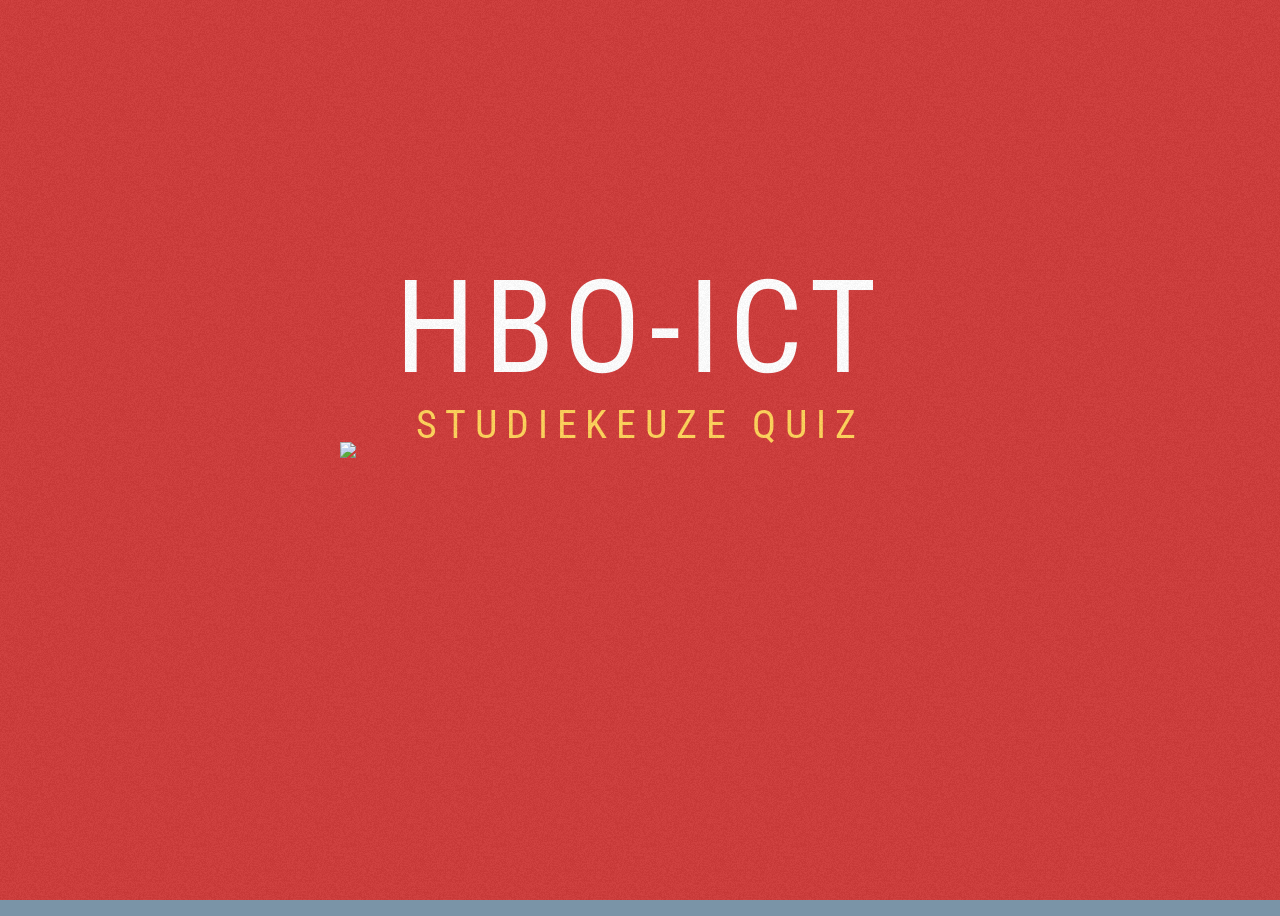
==== quiz/index.html @ 69ecf212 "quiz added to website" ====
<!DOCTYPE html>
<html lang="nl">
<head>
    <meta charset="UTF-8">
    <meta name="viewport" content="width=device-width, initial-scale=1.0">
    <title>HBO-ICT Studiekeuze Quiz</title>
    <link rel="stylesheet" href="style.css?v=20260330-1">
    <link rel="stylesheet" href="https://cdnjs.cloudflare.com/ajax/libs/font-awesome/4.7.0/css/font-awesome.min.css">
</head>
<body>

    <!-- SVG squiggles taken from https://codepen.io/lbebber/pen/KwGEQv -->
    <svg version="1.1" xmlns="http://www.w3.org/2000/svg">
        <defs>
            <filter id="squiggly-0">
                <feTurbulence id="turbulence" baseFrequency="0.06" numOctaves="3" result="noise" seed="0"></feTurbulence>
                <feDisplacementMap id="displacement" in="SourceGraphic" in2="noise" scale="6"></feDisplacementMap>
            </filter>
            <filter id="squiggly-1">
                <feTurbulence id="turbulence" baseFrequency="0.06" numOctaves="3" result="noise" seed="1"></feTurbulence>
                <feDisplacementMap in="SourceGraphic" in2="noise" scale="8"></feDisplacementMap>
            </filter>
            <filter id="squiggly-2">
                <feTurbulence id="turbulence" baseFrequency="0.06" numOctaves="3" result="noise" seed="2"></feTurbulence>
                <feDisplacementMap in="SourceGraphic" in2="noise" scale="6"></feDisplacementMap>
            </filter>
            <filter id="squiggly-3">
                <feTurbulence id="turbulence" baseFrequency="0.06" numOctaves="3" result="noise" seed="3"></feTurbulence>
                <feDisplacementMap in="SourceGraphic" in2="noise" scale="8"></feDisplacementMap>
            </filter>
            <filter id="squiggly-4">
                <feTurbulence id="turbulence" baseFrequency="0.06" numOctaves="3" result="noise" seed="4"></feTurbulence>
                <feDisplacementMap in="SourceGraphic" in2="noise" scale="6"></feDisplacementMap>
            </filter>
        </defs>
    </svg>

    <!-- Grain and vignette -->
    <div class="overlay"></div>

    <!-- Rapport page: hidden on screen, visible only when printing -->
    <div id="rapport-page"></div>

    <!-- Main markup -->

    <div class="options">
        <div class="options_sf">
            <img src="https://s3-us-west-2.amazonaws.com/s.cdpn.io/217233/sfIcon2.png">
        </div>
        <div class="options_bg">
            <img src="https://s3-us-west-2.amazonaws.com/s.cdpn.io/217233/bgIcon2.png">
        </div>
    </div>

    <div class="main">
        <div class="main_inner">
            <div class="main_inner__loading">
                <div class="bg">
                    <img src="https://s3-us-west-2.amazonaws.com/s.cdpn.io/217233/mars_sunburst.png">
                </div>
                <div class="loader">
                    <div class="text">
                        <div class="intro-line intro-line--main">HBO-ICT</div>
                        <div class="intro-line intro-line--sub">Studiekeuze Quiz</div>
                    </div>
                    <p>
                        <button>Klik om te beginnen</button>
                    </p>
                </div>
            </div>
            <div class="main_inner__modalOverlay"></div>
            <div class="main_inner__modal"></div>
            <div class="main_inner__modalContent">
                <!-- Filled dynamically by JS -->
            </div>

            <!-- Pass the pen logo -->
            <div class="main_inner__logo">
                <a href="">
                    <img src="https://s3-us-west-2.amazonaws.com/s.cdpn.io/217233/vgqlogo.svg">
                </a>
            </div>

            <!-- Question -->
            <div class="main_inner__title">
                <h1></h1>
                <p>Klik op een antwoord of gebruik de cijfertoetsen</p>
            </div>

            <!-- Scene circle backdrop -->
            <div class="main_inner__circle"></div>

            <!-- Scene right or wrong feedback -->
            <div class="main_inner__feedback"></div>

            <!-- Scene answers, generated through JS -->
            <div class="main_inner__answers"></div>

            <!-- Quiz progress element -->
            <div class="main_inner__breadcrumbs"></div>
        </div>
    </div>

    <canvas class="grain"></canvas>

    <style>
        /* ── Name modal ──────────────────────────────────────── */
        .name-modal-wrap {
            padding: 28px 28px 24px;
            font-family: 'Segoe UI', system-ui, -apple-system, sans-serif;
        }
        .name-modal-wrap h2 {
            font-size: 20px;
            font-weight: 700;
            color: #0a1a3b;
            margin-bottom: 8px;
        }
        .name-modal-wrap > p {
            font-size: 13px;
            color: #6b7a99;
            margin-bottom: 20px;
            line-height: 1.5;
        }
        .name-modal-row {
            display: grid;
            grid-template-columns: 1fr 1fr;
            gap: 12px;
            margin-bottom: 20px;
        }
        .name-modal-field {
            display: flex;
            flex-direction: column;
            gap: 6px;
        }
        .name-modal-field label {
            font-size: 11px;
            font-weight: 600;
            color: #6b7a99;
            text-transform: uppercase;
            letter-spacing: 0.05em;
        }
        .name-modal-field input {
            padding: 10px 14px;
            border: 1.5px solid #dce4f0;
            border-radius: 10px;
            font-size: 15px;
            color: #1a1a2e;
            outline: none;
            transition: border-color 0.15s;
            font-family: inherit;
        }
        .name-modal-field input:focus { border-color: #1a6dc5; }
        .name-modal-field input.input-error { border-color: #c0392b; }
        .name-modal-field input::placeholder { color: #b0bcd4; }
        .name-modal-error {
            font-size: 11px;
            color: #c0392b;
            min-height: 16px;
        }
        .name-modal-submit {
            display: block;
            width: 100%;
            padding: 13px 20px;
            background: #1a1a2e;
            color: #fff;
            border: none;
            font-size: 14px;
            font-weight: 600;
            border-radius: 10px;
            cursor: pointer;
            font-family: inherit;
            transition: background 0.15s;
        }
        .name-modal-submit:hover { background: #0a0a1a; }

        .name-modal-over-ons {
            display: block;
            text-align: center;
            margin-top: 12px;
            font-size: 13px;
            color: #6b7a99;
            text-decoration: none;
        }
        .name-modal-over-ons:hover { color: #1a6dc5; text-decoration: underline; }

        /* ── Download button in results ──────────────────────── */
        .res-download {
            display: block;
            width: 100%;
            padding: 13px 20px;
            background: #1a6dc5;
            color: #fff;
            border: none;
            font-size: 14px;
            font-weight: 600;
            border-radius: 10px;
            cursor: pointer;
            font-family: 'Segoe UI', system-ui, -apple-system, sans-serif;
            transition: background 0.15s;
        }
        .res-download:hover { background: #0a3d6b; }

        /* ── Print / PDF rapport ─────────────────────────────── */
        #rapport-page { display: none; }

        @media print {
            body { background: #fff !important; padding: 0 !important;
                   display: block !important; font-family: 'Segoe UI', system-ui, sans-serif;
                   color: #1a1a2e; }
            #rapport-page { display: block !important; }
            .overlay, .options, .main, canvas { display: none !important; }
            @page { size: A4; margin: 18mm 18mm; }
        }

        .rp-header {
            display: flex; align-items: flex-start; justify-content: space-between;
            border-bottom: 3px solid #0a3d6b; padding-bottom: 12px; margin-bottom: 20px;
        }
        .rp-header-left h1 { font-size: 22px; font-weight: 700; color: #0a3d6b; margin-bottom: 2px; }
        .rp-header-left p  { font-size: 11px; color: #6b7a99; letter-spacing: 0.06em; text-transform: uppercase; }
        .rp-header-right   { text-align: right; font-size: 11px; color: #6b7a99; line-height: 1.7; }
        .rp-student-box {
            background: #f4f6fa; border-radius: 10px; padding: 14px 18px; margin-bottom: 20px;
            display: grid; grid-template-columns: 1fr 1fr 1fr; gap: 12px;
        }
        .rp-field label { font-size: 10px; text-transform: uppercase; letter-spacing: 0.07em;
                          color: #6b7a99; font-weight: 600; display: block; margin-bottom: 3px; }
        .rp-field span  { font-size: 14px; font-weight: 600; color: #0a1a3b; }
        .rp-section-title {
            font-size: 12px; font-weight: 700; color: #0a3d6b; text-transform: uppercase;
            letter-spacing: 0.08em; margin-bottom: 10px; padding-bottom: 5px;
            border-bottom: 1.5px solid #dce4f0;
        }
        .rp-best-box    { border-radius: 12px; padding: 16px 20px; margin-bottom: 18px; color: #fff; }
        .rp-best-eyebrow{ font-size: 10px; font-weight: 700; text-transform: uppercase;
                          letter-spacing: 0.1em; opacity: 0.85; margin-bottom: 4px; }
        .rp-best-title  { font-size: 20px; font-weight: 700; margin-bottom: 6px; }
        .rp-best-desc   { font-size: 12px; opacity: 0.9; line-height: 1.6; margin-bottom: 10px; }
        .rp-best-meta   { font-size: 11px; opacity: 0.8; }
        .rp-skills-row  { display: flex; flex-wrap: wrap; gap: 6px; margin-top: 8px; }
        .rp-skill-badge { font-size: 10px; font-weight: 600; padding: 3px 10px; border-radius: 20px;
                          background: rgba(255,255,255,0.22); color: #fff; }
        .rp-scores-table{ width: 100%; border-collapse: collapse; margin-bottom: 20px; font-size: 13px; }
        .rp-scores-table th { background: #0a3d6b; color: #fff; padding: 8px 12px; text-align: left;
                              font-size: 11px; font-weight: 600; text-transform: uppercase; letter-spacing: 0.06em; }
        .rp-scores-table td { padding: 9px 12px; border-bottom: 1px solid #eef1f8; vertical-align: middle; }
        .rp-scores-table tr:last-child td { border-bottom: none; }
        .rp-scores-table tr:nth-child(even) td { background: #f8fafd; }
        .rp-code-badge  { display: inline-block; font-size: 10px; font-weight: 700;
                          padding: 2px 8px; border-radius: 20px; margin-right: 6px; }
        .rp-bar-bg      { height: 8px; background: #e8ecf4; border-radius: 4px; overflow: hidden; width: 150px; }
        .rp-bar-fill    { height: 8px; border-radius: 4px; }
        .rp-answers-section { page-break-before: always; }
        .rp-answers-table { width: 100%; border-collapse: collapse; font-size: 11px; }
        .rp-answers-table th { background: #0a3d6b; color: #fff; padding: 7px 10px; text-align: left;
                               font-weight: 600; text-transform: uppercase; letter-spacing: 0.05em; font-size: 10px; }
        .rp-answers-table td { padding: 8px 10px; border-bottom: 1px solid #eef1f8;
                               vertical-align: top; line-height: 1.5; }
        .rp-answers-table tr:nth-child(even) td { background: #f8fafd; }
        .rp-footer { margin-top: 24px; padding-top: 10px; border-top: 1px solid #dce4f0;
                     display: flex; justify-content: space-between; font-size: 10px; color: #9ba8c4; }

        /* Staggered slide-in transitions for answer options 4 and 5 */
        body .main_inner__answers .answer:nth-of-type(4) {
            transition: text-indent 0.12s, left 0.2s 0.2857142857s, opacity 0.2s 0.2857142857s;
        }
        body .main_inner__answers .answer:nth-of-type(5) {
            transition: text-indent 0.12s, left 0.2s 0.3571428571s, opacity 0.2s 0.3571428571s;
        }
    </style>

    <script src="https://code.jquery.com/jquery-3.6.0.min.js"></script>
    <script src="script.js?v=20260330-1"></script>
</body>
</html>
---- quiz/style.css ----
@import url("https://fonts.googleapis.com/css?family=Roboto+Condensed");
@font-face {
  font-family: 'Retrocycles';
  src: url("https://s3-us-west-2.amazonaws.com/s.cdpn.io/217233/RetrocyclesRegular.woff2") format("woff2"), url("https://s3-us-west-2.amazonaws.com/s.cdpn.io/217233/RetrocyclesRegular.woff") format("woff");
  font-weight: normal;
  font-style: normal; }
@font-face {
  font-family: 'Pasta';
  src: url("https://s3-us-west-2.amazonaws.com/s.cdpn.io/217233/PastaPalazzo.woff2") format("woff2"), url("https://s3-us-west-2.amazonaws.com/s.cdpn.io/217233/PastaPalazzo.woff") format("woff");
  font-weight: normal;
  font-style: normal; }
* {
  box-sizing: border-box; }

body .overlay, body .main_inner__loading .loader, body .main_inner__title, body .main_inner__circle, body .main_inner__circle .circle, body .main_inner__circle .circles, body .main_inner__scenes, body .main_inner__scenes .scene, body .main_inner__info, body .main_inner__feedback, body .main_inner__answers, body .main_inner__breadcrumbs {
  position: absolute;
  left: 0;
  right: 0;
  margin: auto;
  top: 50%;
  transform: translateY(-50%); }

body .main_inner__breadcrumbs .breadcrumb.correct:before, body .main_inner__breadcrumbs .breadcrumb.wrong:before {
  display: block;
  position: absolute;
  font-family: 'fontawesome';
  font-size: 18px; }

body .main_inner__circle {
  background: #68859b;
  width: 300px;
  height: 300px;
  border-radius: 150px;
  transition: all 500ms;
  transition-timing-function: cubic-bezier(1, 0, 0.2, 0.99);
  z-index: -1;
  animation: squiggly-anim 0.3s linear infinite; }

body {
  background: #7a94a7;
  overflow: hidden;
  font-family: 'Roboto Condensed', sans-serif;
  padding: 40px;
  height: 100vh; }
  @media only screen and (max-width: 1000px) {
    body {
      padding: 34px;
      height: 400px; } }
  body svg {
    position: absolute; }
  body .options {
    position: absolute;
    right: 34px;
    top: 40px;
    z-index: 2; }
    body .options_bg img {
      width: 21px;
      image-rendering: pixelated; }
    body .options_sf img {
      width: 18px;
      margin-right: 10px;
      image-rendering: pixelated; }
    body .options div {
      float: left;
      transition: all 1s;
      cursor: pointer; }
  body .overlay {
    width: 100%;
    height: 100vh;
    pointer-events: none;
    background-image: url("https://s3-us-west-2.amazonaws.com/s.cdpn.io/217233/ptp_grain.png"), -webkit-radial-gradient(center, ellipse cover, rgba(0, 0, 0, 0) 0%, rgba(0, 0, 0, 0.25) 100%); }
    @media only screen and (max-width: 1000px) {
      body .overlay {
        height: 100vh; } }
  @media only screen and (max-width: 1000px) {
    body .main {
      height: 600px; } }
  @media only screen and (max-width: 1000px) {
    body .main_inner {
      height: 600px; } }
  body .main_inner__loading {
    position: fixed;
    height: 100%;
    width: 100%;
    background: #CF3A39;
    left: 0;
    top: 0;
    z-index: 4; }
    body .main_inner__loading .joy {
      transform: scale(0);
      width: 200px;
      animation: scale_bounce_expo 1s 0s forwards;
      position: absolute;
      left: 0;
      right: 0;
      margin: auto;
      opacity: 0.2;
      top: 50%;
      transform: translateY(-50%); }
      body .main_inner__loading .joy img {
        width: 100%; }
    body .main_inner__loading .text {
      position: absolute;
      text-align: center;
      left: 0;
      right: 0;
      margin: auto;
      top: -90px;
      width: min(90vw, 560px); }
      body .main_inner__loading .text .intro-line {
        animation: scale_bounce_expo 0.9s forwards;
        transform: scale(0);
        text-transform: uppercase;
        line-height: 0.95; }
      body .main_inner__loading .text .intro-line--main {
        font-family: 'Pasta', 'Roboto Condensed', sans-serif;
        font-size: clamp(72px, 12vw, 130px);
        color: white;
        letter-spacing: 0.06em; }
      body .main_inner__loading .text .intro-line--sub {
        font-family: 'Roboto Condensed', sans-serif;
        font-size: clamp(24px, 3.6vw, 40px);
        color: #ffd35a;
        letter-spacing: 0.22em;
        margin-top: 16px;
        animation-delay: 0.18s; }
    body .main_inner__loading .bg {
      height: 100vh;
      width: 600px;
      position: absolute;
      left: 0;
      right: 0;
      margin: auto;
      animation: spin 10s linear infinite; }
      @media only screen and (max-width: 650px) {
        body .main_inner__loading .bg {
          width: 100%; } }
      body .main_inner__loading .bg img {
        width: 600px;
        position: absolute;
        left: 0;
        right: 0;
        margin: auto;
        top: 50%;
        transform: translateY(-50%) rotate(0deg); }
        @media only screen and (max-width: 650px) {
          body .main_inner__loading .bg img {
            width: 100%; } }
    body .main_inner__loading.loaded {
      animation: loadOut 1s 0s forwards;
      pointer-events: none; }
    body .main_inner__loading button {
      opacity: 0;
      font-family: 'Roboto Condensed', sans-serif;
      cursor: pointer;
      outline: none;
      animation: pulse 1s 2s infinite; }
    body .main_inner__loading .loader {
      cursor: pointer;
      z-index: 5;
      color: white;
      text-align: center; }
      body .main_inner__loading .loader img {
        width: 200px;
        pointer-events: none;
        transform: scale(0);
        animation: scale_bounce_expo 1s .7s forwards; }
      body .main_inner__loading .loader button {
        clear: both;
        outline: none;
        width: 240px;
        padding: 12px;
        background: transparent;
        margin-top: 30px;
        color: #ffcc00;
        border: 0;
        font-size: 44px;
        top: 50px;
        position: relative;
        left: -5px;
        display: inline-block;
        font-family: 'pasta'; }
  body .main_inner__modal, body .main_inner__modalContent {
    display: none;
    position: fixed;
    width: 560px;
    background: #ffffff;
    padding: 0;
    border-radius: 20px;
    left: 0;
    right: 0;
    margin: auto;
    z-index: 3;
    height: auto;
    top: 50%;
    -webkit-transform: translateY(-50%);
    transform: translateY(-50%);
    box-shadow: 0 24px 64px rgba(0,0,0,0.28);
    overflow: hidden; }
    @media only screen and (max-width: 650px) {
      body .main_inner__modal, body .main_inner__modalContent {
        width: calc(100% - 32px); } }
  body .main_inner__modalContent {
    animation: none;
    background: transparent !important;
    font-family: 'Segoe UI', system-ui, -apple-system, sans-serif; }

  /* ── Result hero ─────────────────────────────────────────── */
  .res-hero {
    padding: 28px 28px 24px;
    color: #fff; }
  .res-hero-top {
    display: flex;
    align-items: center;
    justify-content: space-between;
    margin-bottom: 14px; }
  .res-hero-eyebrow {
    font-size: 12px;
    font-weight: 600;
    letter-spacing: 0.08em;
    text-transform: uppercase;
    background: rgba(255,255,255,0.22);
    padding: 4px 12px;
    border-radius: 20px; }
  .res-hero-code {
    font-size: 12px;
    font-weight: 700;
    letter-spacing: 0.06em;
    background: rgba(255,255,255,0.25);
    padding: 4px 12px;
    border-radius: 20px; }
  .res-hero-title {
    font-size: 26px;
    font-weight: 800;
    margin: 0 0 10px;
    line-height: 1.2; }
  .res-hero-desc {
    font-size: 14px;
    line-height: 1.65;
    opacity: 0.92;
    margin-bottom: 16px; }
  .res-hero-location {
    font-size: 12px;
    opacity: 0.78; }

  /* ── Result profile bars ─────────────────────────────────── */
  .res-profile {
    padding: 20px 24px 4px;
    background: #fff; }
  .res-profile-heading {
    font-size: 11px;
    font-weight: 700;
    letter-spacing: 0.1em;
    text-transform: uppercase;
    color: #9ba3b8;
    margin-bottom: 14px; }
  .res-item {
    margin-bottom: 12px; }
  .res-item--top .res-item-label {
    font-weight: 700; }
  .res-item-meta {
    display: flex;
    align-items: center;
    justify-content: space-between;
    margin-bottom: 6px; }
  .res-item-left {
    display: flex;
    align-items: center;
    gap: 8px; }
  .res-item-code {
    font-size: 10px;
    font-weight: 700;
    color: #fff;
    padding: 2px 8px;
    border-radius: 20px;
    letter-spacing: 0.04em; }
  .res-item-label {
    font-size: 13px;
    color: #1a1a2e; }
  .res-item-pct {
    font-size: 13px;
    font-weight: 700; }
  .res-bar-bg {
    height: 7px;
    background: #eef1f8;
    border-radius: 4px;
    overflow: hidden; }
  .res-bar {
    height: 7px;
    border-radius: 4px;
    width: 0;
    transition: width 0.9s cubic-bezier(0.22,1,0.36,1); }

  /* ── Result actions ──────────────────────────────────────── */
  .res-actions {
    padding: 16px 24px 24px;
    background: #fff;
    display: flex;
    flex-direction: column;
    gap: 10px; }
  .res-cta {
    display: block;
    text-align: center;
    padding: 13px 20px;
    background: #1a1a2e;
    color: #fff !important;
    text-decoration: none !important;
    font-size: 14px;
    font-weight: 600;
    border-radius: 10px;
    transition: background 0.15s; }
  .res-cta:hover {
    background: #0a0a1a; }
  .res-restart {
    display: block;
    width: 100%;
    padding: 11px 20px;
    background: #fff;
    color: #6b7a99;
    border: 1.5px solid #dce4f0;
    font-size: 13px;
    font-family: 'Segoe UI', system-ui, -apple-system, sans-serif;
    font-weight: 500;
    border-radius: 10px;
    cursor: pointer;
    transition: background 0.15s, color 0.15s; }
  .res-restart:hover {
    background: #f4f6fa;
    color: #1a1a2e; }

  body .main_inner__modalOverlay {
    position: fixed;
    height: 100%;
    width: 100%;
    background: rgba(39, 33, 86, 0.768627451);
    left: 0;
    top: 0;
    display: none;
    z-index: 2; }
  body .main_inner__logo {
    position: relative;
    z-index: 1; }
    @media only screen and (max-width: 1000px) {
      body .main_inner__logo {
        text-align: center; } }
    @media only screen and (max-width: 600px) {
      body .main_inner__logo img {
        width: 60px !important; } }
    body .main_inner__logo img {
      width: 100px; }
  body .main_inner__title {
    width: 33.33%;
    right: auto;
    left: 40px;
    padding-right: 80px; }
    @media only screen and (max-width: 1000px) {
      body .main_inner__title {
        width: 100%;
        text-align: center;
        padding: 0;
        left: 0;
        top: 150px; }
        body .main_inner__title p {
          margin-top: 6px !important; } }
    @media only screen and (max-width: 1000px) {
      body .main_inner__title p,
      body .main_inner__title h1,
      body .main_inner__title a,
      body .main_inner__title div {
        float: none !important;
        border: 0 !important;
        width: 80% !important;
        margin: 0 auto !important;
        text-align: center !important;
        margin-top: 6px !important; } }
    body .main_inner__title h1 {
      border-top: 2px solid white;
      width: 240px;
      float: right;
      font-weight: normal;
      color: white;
      font-size: 24px;
      line-height: 1.35;
      text-align: left;
      padding-top: 10px; }
      @media only screen and (max-width: 1000px) {
        body .main_inner__title h1 {
          font-size: 18px; } }
    body .main_inner__title p {
      color: white;
      margin: 0;
      font-size: 14px;
      line-height: 1.45;
      margin-top: 4px;
      width: 240px;
      float: right;
      clear: both;
      opacity: 0.55; }
    body .main_inner__title a {
      color: #ff8874;
      margin: 0;
      font-size: 12px;
      transition: all 0.2s;
      margin-top: 12px;
      text-decoration: underline;
      width: 240px;
      float: right;
      clear: both;
      cursor: pointer; }
    body .main_inner__title .hint {
      color: white;
      width: 240px;
      display: none;
      float: right;
      clear: both;
      margin-top: 14px;
      font-size: 14px; }
  @media only screen and (max-width: 1000px) {
    body .main_inner__circle {
      transform: translateY(calc(-50% - 110px)) scale(0.6);
      position: relative;
      top: 360px; } }
  body .main_inner__circle .circle:nth-of-type(1) {
    transform: rotate(36deg); }
  body .main_inner__circle .circle:nth-of-type(2) {
    transform: rotate(72deg); }
  body .main_inner__circle .circle:nth-of-type(3) {
    transform: rotate(108deg); }
  body .main_inner__circle .circle:nth-of-type(4) {
    transform: rotate(144deg); }
  body .main_inner__circle .circle:nth-of-type(5) {
    transform: rotate(180deg); }
  body .main_inner__circle .circle:nth-of-type(6) {
    transform: rotate(216deg); }
  body .main_inner__circle .circle:nth-of-type(7) {
    transform: rotate(252deg); }
  body .main_inner__circle .circle:nth-of-type(8) {
    transform: rotate(288deg); }
  body .main_inner__circle .circle:nth-of-type(9) {
    transform: rotate(324deg); }
  body .main_inner__circle .circle:nth-of-type(10) {
    transform: rotate(360deg); }
  body .main_inner__circle .circles {
    width: 30px;
    height: 30px;
    border-radius: 20px;
    background: white;
    animation: circle 3s infinite linear; }
    body .main_inner__circle .circles:nth-of-type(1) {
      transform-origin: 0px 2px; }
    body .main_inner__circle .circles:nth-of-type(2) {
      transform-origin: 0px 4px; }
    body .main_inner__circle .circles:nth-of-type(3) {
      transform-origin: 0px 6px; }
    body .main_inner__circle .circles:nth-of-type(4) {
      transform-origin: 0px 8px; }
    body .main_inner__circle .circles:nth-of-type(5) {
      transform-origin: 0px 10px; }
    body .main_inner__circle .circles:nth-of-type(6) {
      transform-origin: 0px 12px; }
    body .main_inner__circle .circles:nth-of-type(7) {
      transform-origin: 0px 14px; }
    body .main_inner__circle .circles:nth-of-type(8) {
      transform-origin: 0px 16px; }
    body .main_inner__circle .circles:nth-of-type(9) {
      transform-origin: 0px 18px; }
    body .main_inner__circle .circles:nth-of-type(10) {
      transform-origin: 0px 20px; }
  body .main_inner__scenes {
                /* =====================================================================

                Individual scene markup.
                Paste your SCSS in here, again us http://css2sass.herokuapp.com/ if 
                you are writing in plain CSS.
                Make sure the class matches the class in the HAML.

                ======================================================================== */
    /* ==============================================================================
    ================================================================================= */
    /* ==============================================================================
    ================================================================================= */
    /* ==============================================================================
    ================================================================================= */
                /* =====================================================================

                End of scenes markup

                ======================================================================== */ }
    @media only screen and (max-width: 1000px) {
      body .main_inner__scenes {
        transform: translateY(calc(-50% - 120px)) scale(0.6);
        position: relative;
        top: 60px; } }
    body .main_inner__scenes .scene {
      text-align: center;
      animation: float 2s 0.4s infinite;
      bottom: -500px;
      width: 200px;
      height: 275px;
      display: none;
      transition: all 0.3s; }
      body .main_inner__scenes .scene img {
        max-height: 275px;
        max-width: 200px; }
    body .main_inner__scenes .mario {
      --main-black: #271c1c;
      --main-grey: transparent;
      --main-red: #fc5946;
      --main-hair: #4e342e;
      --main-skin: #edbeb6; }
      body .main_inner__scenes .mario .container {
        position: relative;
        justify-items: center;
        display: grid;
        justify-content: center;
        align-content: center; }
      body .main_inner__scenes .mario .hat {
        position: relative;
        display: grid;
        justify-items: center;
        z-index: -1;
        opacity: 1; }
        body .main_inner__scenes .mario .hat .main {
          width: 166px;
          height: 166px;
          background: var(--main-red);
          border-radius: 50% 45% 60%;
          transform: rotateZ(45deg);
          border: 4px solid var(--main-black);
          box-sizing: border-box; }
        body .main_inner__scenes .mario .hat .label {
          position: absolute;
          background: #fff;
          width: 55px;
          height: 55px;
          border-radius: 50%;
          border: 4px solid var(--main-black);
          box-sizing: border-box;
          top: 6%;
          display: grid;
          justify-content: center; }
          body .main_inner__scenes .mario .hat .label p {
            color: var(--main-red);
            font-family: "Nunito", sans-serif;
            font-size: 30px;
            font-weight: 900;
            margin: 0; }
        body .main_inner__scenes .mario .hat .screen {
          width: 130px;
          height: 60px;
          background: var(--main-red);
          position: absolute;
          top: 30%;
          border-radius: 50%;
          border: 4px solid var(--main-black); }
        body .main_inner__scenes .mario .hat::before {
          content: "";
          display: block;
          width: 180px;
          height: 100px;
          background: var(--main-grey);
          position: absolute;
          bottom: 0;
          border-radius: 50%;
          border-top: 5px solid var(--main-black);
          box-sizing: border-box;
          z-index: 1; }
        body .main_inner__scenes .mario .hat::after {
          content: "";
          width: 200px;
          height: 20px;
          background: var(--main-grey);
          z-index: 1;
          position: absolute;
          top: 61%; }
      body .main_inner__scenes .mario .ears {
        width: 190px;
        height: 50px;
        position: absolute;
        top: 53%; }
        body .main_inner__scenes .mario .ears .ear {
          position: absolute;
          width: 25px;
          height: 48px;
          border-radius: 35px 45px 15px;
          background: var(--main-skin);
          box-sizing: border-box;
          border: 4px solid var(--main-black); }
          body .main_inner__scenes .mario .ears .ear.left {
            left: 10px;
            transform: rotate(-10deg); }
          body .main_inner__scenes .mario .ears .ear.right {
            transform: scaleX(-1) rotate(-10deg);
            right: 10px; }
      body .main_inner__scenes .mario .head {
        width: 210px;
        height: 220px;
        position: absolute;
        clip-path: ellipse(120px 95px at center 74.5%);
        z-index: 2;
        display: grid;
        justify-items: center;
        overflow: hidden; }
        body .main_inner__scenes .mario .head .face {
          width: 120px;
          height: 85px;
          position: absolute;
          background: var(--main-skin);
          border-radius: 50%;
          border: 4px solid var(--main-black);
          top: 38%;
          display: grid;
          justify-items: center; }
          body .main_inner__scenes .mario .head .face::after {
            content: "";
            display: block;
            width: 104px;
            height: 110px;
            background: var(--main-skin);
            position: absolute;
            bottom: 67%;
            border-color: var(--main-black);
            border-style: solid;
            border-width: 0px 5px;
            border-bottom: 5px solid transparent; }
        body .main_inner__scenes .mario .head .eyes {
          width: 70px;
          height: 40px;
          position: absolute;
          bottom: 41%; }
          body .main_inner__scenes .mario .head .eyes .eye {
            z-index: 20;
            position: absolute;
            width: 20px;
            height: 30px;
            background: white;
            border: 3px solid var(--main-black);
            border-radius: 30px;
            display: grid;
            justify-items: end;
            align-items: center; }
            body .main_inner__scenes .mario .head .eyes .eye::before {
              content: "";
              display: block;
              position: absolute;
              width: 18px;
              height: 25px;
              right: -3px;
              background: skyblue;
              box-sizing: border-box;
              border: 3px solid var(--main-black);
              border-radius: 25px; }
            body .main_inner__scenes .mario .head .eyes .eye::after {
              content: "";
              display: block;
              position: absolute;
              width: 12px;
              height: 15px;
              right: -3px;
              background: var(--main-black);
              box-sizing: border-box;
              border: 3px solid var(--main-black);
              border-radius: 25px; }
            body .main_inner__scenes .mario .head .eyes .eye.left {
              left: 0%; }
            body .main_inner__scenes .mario .head .eyes .eye.right {
              right: 0%;
              transform: scaleX(-1); }
        body .main_inner__scenes .mario .head .mustache {
          position: absolute;
          display: grid;
          justify-items: center;
          bottom: 43%; }
          body .main_inner__scenes .mario .head .mustache .main {
            width: 82.5px;
            height: 30px;
            position: absolute;
            background: var(--main-hair);
            display: grid;
            border-radius: 0 0 270px 270px;
            border: 3px solid var(--main-black);
            border-top: 0px; }
            body .main_inner__scenes .mario .head .mustache .main::before {
              content: "";
              display: block;
              width: 90px;
              height: 22px;
              position: absolute;
              background: var(--main-skin);
              top: -50%;
              left: 50%;
              transform: translateX(-50%);
              border-radius: 50%;
              border: 2px solid transparent;
              border-bottom: 5px solid var(--main-black); }
          body .main_inner__scenes .mario .head .mustache .detail {
            background: linear-gradient(rgba(255, 0, 255, 0), var(--main-hair), var(--main-hair));
            background-clip: padding-box;
            position: absolute;
            border-radius: 50%;
            border: 1px solid transparent;
            border-bottom: 4px solid var(--main-black);
            z-index: 3; }
            body .main_inner__scenes .mario .head .mustache .detail.farleft {
              width: 20px;
              height: 17px;
              top: 10px;
              transform: translateX(-120%) rotate(40deg); }
            body .main_inner__scenes .mario .head .mustache .detail.left {
              width: 20px;
              height: 12px;
              top: 20px;
              transform: translateX(-49%) rotate(5deg); }
            body .main_inner__scenes .mario .head .mustache .detail.right {
              width: 20px;
              height: 12px;
              top: 20px;
              transform: translateX(49%) rotate(-5deg); }
            body .main_inner__scenes .mario .head .mustache .detail.farright {
              width: 20px;
              height: 17px;
              top: 9px;
              transform: translateX(120%) rotate(-40deg); }
        body .main_inner__scenes .mario .head .nose {
          width: 45px;
          height: 40px;
          background: var(--main-skin);
          position: absolute;
          bottom: 31%;
          border-radius: 48% 48% 50% 50%;
          border: 4px solid var(--main-black);
          box-sizing: border-box;
          z-index: 30; }
      body .main_inner__scenes .mario .hair {
        width: 144px;
        height: 60px;
        position: absolute;
        top: 32%; }
        body .main_inner__scenes .mario .hair .hair-back {
          width: 18px;
          height: 60px;
          position: absolute;
          box-sizing: border-box;
          border: 4px solid var(--main-black);
          border-radius: 10px;
          background: var(--main-hair); }
          body .main_inner__scenes .mario .hair .hair-back::after {
            content: "";
            display: block;
            position: absolute;
            width: 15px;
            height: 90%;
            box-sizing: border-box;
            border: 4px solid var(--main-black);
            border-left: 0px;
            border-radius: 10px;
            background: var(--main-hair);
            z-index: 20;
            top: -9%; }
          body .main_inner__scenes .mario .hair .hair-back.left {
            left: 0; }
            body .main_inner__scenes .mario .hair .hair-back.left::after {
              left: 3.75px; }
          body .main_inner__scenes .mario .hair .hair-back.right {
            right: 0; }
            body .main_inner__scenes .mario .hair .hair-back.right::after {
              right: 3.75px;
              transform: scale(-1); }
      body .main_inner__scenes .mario .brows {
        width: 86px;
        height: 22px;
        position: absolute;
        z-index: 40;
        top: 40%;
        padding-top: 2px;
        overflow: hidden; }
        body .main_inner__scenes .mario .brows .brow {
          width: 30px;
          height: 15px;
          background: var(--main-hair);
          position: absolute;
          border: 4px solid var(--main-black);
          border-radius: 45px 60px 0% 0%;
          transform: rotate(5deg); }
          body .main_inner__scenes .mario .brows .brow::after {
            content: "";
            display: block;
            position: absolute;
            width: 38px;
            height: 10px;
            top: 50%;
            left: -15%;
            background: var(--main-skin);
            border-radius: 40% 60% 0 0;
            border-width: 3px solid transparent;
            border-top: 3px solid var(--main-black); }
          body .main_inner__scenes .mario .brows .brow.right {
            transform: scaleX(-1) rotate(5deg);
            right: 0; }
    body .main_inner__scenes .moogle html {
      height: 100%; }
    body .main_inner__scenes .moogle body {
      background-color: #d8d8d8; }
    body .main_inner__scenes .moogle .container {
      transform: scale(0.7);
      margin: auto;
      right: 0;
      left: 0;
      top: 0;
      bottom: 0;
      display: flex;
      justify-content: center;
      align-items: center;
      width: 110px;
      height: 330px; }
    body .main_inner__scenes .moogle .container, body .main_inner__scenes .moogle .head, body .main_inner__scenes .moogle .nose, body .main_inner__scenes .moogle .cheeks, body .main_inner__scenes .moogle .eyes, body .main_inner__scenes .moogle .body, body .main_inner__scenes .moogle .ball, body .main_inner__scenes .moogle .feet, body .main_inner__scenes .moogle .ears, body .main_inner__scenes .moogle .inside, body .main_inner__scenes .moogle .wings, body .main_inner__scenes .moogle .wings2 {
      position: absolute; }
    body .main_inner__scenes .moogle .head {
      background: #FFECCE;
      width: 100px;
      height: 100px;
      border-radius: 100%;
      top: 115px;
      left: 0px;
      z-index: -2; }
      body .main_inner__scenes .moogle .head:before {
        content: '';
        position: absolute;
        width: 110px;
        height: 50px;
        border-radius: 100%;
        background: #FFECCE;
        top: 60px;
        left: -5px;
        overflow: hidden;
        z-index: -2; }
    body .main_inner__scenes .moogle .nose {
      width: 40px;
      height: 40px;
      background: #FF735A;
      border-radius: 100%;
      top: 50px;
      left: 30px; }
    body .main_inner__scenes .moogle .cheeks {
      background: #FFCEAE;
      height: 32px;
      width: 30px;
      border-radius: 100%;
      top: 70px;
      left: -5px; }
      body .main_inner__scenes .moogle .cheeks:after {
        content: '';
        left: 80px;
        background: #FFCEAE;
        width: 30px;
        height: 32px;
        position: absolute;
        border-radius: 100%; }
    body .main_inner__scenes .moogle .eyes {
      width: 20px;
      height: 10px;
      border: 2px solid #000;
      border-top-right-radius: 30px;
      border-top-left-radius: 30px;
      border-bottom: none;
      top: 58px;
      left: 15px;
      z-index: -1;
      transform: rotate(20deg); }
      body .main_inner__scenes .moogle .eyes:after {
        content: '';
        position: absolute;
        width: 20px;
        height: 10px;
        border: 2px solid #000;
        border-top-right-radius: 30px;
        border-top-left-radius: 30px;
        border-bottom: none;
        left: 40px;
        top: -17px;
        transform: rotate(-40deg); }
    body .main_inner__scenes .moogle .ball {
      background: #F00144;
      width: 80px;
      height: 80px;
      border-radius: 100%;
      top: 0px; }
      body .main_inner__scenes .moogle .ball:after {
        content: '';
        background: #000;
        width: 5px;
        height: 35px;
        position: absolute;
        top: 80px;
        left: 35px;
        z-index: -3; }
    body .main_inner__scenes .moogle .body {
      width: 90px;
      background: #FFECCE;
      height: 100px;
      top: 210px;
      border-radius: 50% / 60% 60% 40% 40%;
      left: 5px;
      z-index: 1; }
      body .main_inner__scenes .moogle .body:before {
        content: '';
        position: absolute;
        background: #FFECCE;
        width: 10px;
        height: 20px;
        border: 2px solid #FFCEAE;
        border-radius: 40%;
        border-top: none;
        left: 20px;
        top: 45px;
        transform: rotate(-20deg); }
      body .main_inner__scenes .moogle .body:after {
        content: '';
        position: absolute;
        background: #FFECCE;
        width: 10px;
        height: 20px;
        border: 2px solid #FFCEAE;
        border-radius: 40%;
        border-top: none;
        left: 55px;
        top: 45px;
        transform: rotate(20deg); }
    body .main_inner__scenes .moogle .feet {
      background: #FFECCE;
      width: 15px;
      height: 30px;
      border-radius: 40%;
      top: 300px;
      left: 25px; }
      body .main_inner__scenes .moogle .feet:before {
        content: '';
        position: absolute;
        background: #FFECCE;
        width: 15px;
        height: 30px;
        border-radius: 40%;
        left: 35px; }
    body .main_inner__scenes .moogle .ears {
      width: 0;
      height: 0;
      border-style: solid;
      border-width: 0 25px 25px 25px;
      border-color: transparent transparent #FFECCE transparent;
      left: -13px;
      top: 118px;
      transform: rotate(-40deg); }
      body .main_inner__scenes .moogle .ears:before {
        content: '';
        position: absolute;
        width: 0;
        height: 0;
        border-style: solid;
        border-width: 0 25px 25px 25px;
        border-color: transparent transparent #FFECCE transparent;
        left: 33px;
        transform: rotate(80deg);
        top: 50px; }
    body .main_inner__scenes .moogle .inside {
      width: 0;
      height: 0;
      border-style: solid;
      border-width: 0 10px 10px 10px;
      border-color: transparent transparent #FFCEAE transparent;
      left: 0px;
      top: 125px;
      transform: rotate(-40deg); }
      body .main_inner__scenes .moogle .inside:before {
        content: '';
        position: absolute;
        width: 0;
        height: 0;
        border-style: solid;
        border-width: 0 10px 10px 10px;
        border-color: transparent transparent #FFCEAE transparent;
        left: 52px;
        transform: rotate(80deg);
        top: 51px; }
    body .main_inner__scenes .moogle .wings {
      background: purple;
      width: 60px;
      top: 230px;
      height: 40px;
      z-index: 0;
      left: -40px;
      -webkit-clip-path: polygon(1% 98%, 24% 0%, 51% 56%, 70% 15%, 86% 46%, 100% 23%, 88% 87%, 60% 70%, 32% 100%, 22% 83%);
      clip-path: polygon(1% 98%, 24% 0%, 51% 56%, 70% 15%, 86% 46%, 100% 23%, 88% 87%, 60% 70%, 32% 100%, 22% 83%); }
    body .main_inner__scenes .moogle .wings2 {
      background: purple;
      width: 60px;
      height: 40px;
      z-index: 0;
      left: 80px;
      top: 230px;
      transform: scale(-1, 1);
      -webkit-clip-path: polygon(1% 98%, 24% 0%, 51% 56%, 70% 15%, 86% 46%, 100% 23%, 88% 87%, 60% 70%, 32% 100%, 22% 83%);
      clip-path: polygon(1% 98%, 24% 0%, 51% 56%, 70% 15%, 86% 46%, 100% 23%, 88% 87%, 60% 70%, 32% 100%, 22% 83%); }
    body .main_inner__scenes .kirby * {
      box-sizing: border-box; }
      body .main_inner__scenes .kirby *::before, body .main_inner__scenes .kirby *::after {
        box-sizing: border-box; }
    body .main_inner__scenes .kirby body {
      min-height: 100vh;
      background: #fff;
      margin: 0;
      display: flex;
      align-items: center;
      justify-content: center;
      display: grid;
      grid-template-columns: repeat(4, 1fr);
      grid-gap: 0.625rem;
      grid-template-areas: ". main main ." ". main main ."; }
    body .main_inner__scenes .kirby #container {
      width: 190px;
      height: 216px;
      margin: 0;
      grid-area: main;
      align-self: center;
      justify-self: center; }
    body .main_inner__scenes .kirby .kirby, body .main_inner__scenes .kirby .kirby *, body .main_inner__scenes .kirby .kirby *::before, body .main_inner__scenes .kirby .kirby *::after {
      position: absolute; }
    body .main_inner__scenes .kirby .face {
      top: 1.75rem;
      left: -0.25rem;
      transform: rotate(-10deg); }
    body .main_inner__scenes .kirby .eye {
      z-index: 1;
      top: 1.25rem;
      width: 1.125rem;
      height: 2.25rem;
      background: #782838;
      border-radius: 50%; }
      body .main_inner__scenes .kirby .eye:nth-child(1) {
        left: 2.75rem; }
        body .main_inner__scenes .kirby .eye:nth-child(1)::before {
          content: "";
          top: 0.25rem;
          left: 0.35rem;
          width: 0.475rem;
          height: 0.75rem;
          background: #fff;
          border-radius: 50%; }
        body .main_inner__scenes .kirby .eye:nth-child(1)::after {
          content: "";
          top: 1rem;
          left: 0.25rem;
          width: 0.625rem;
          height: 0.75rem;
          border-radius: 50%;
          box-shadow: 0 5px 0 0 #6e9dea; }
      body .main_inner__scenes .kirby .eye:nth-child(2) {
        left: 5rem; }
        body .main_inner__scenes .kirby .eye:nth-child(2)::before {
          content: "";
          top: 0.25rem;
          left: 0.35rem;
          width: 0.475rem;
          height: 0.75rem;
          background: #fff;
          border-radius: 50%; }
        body .main_inner__scenes .kirby .eye:nth-child(2)::after {
          content: "";
          top: 1rem;
          left: 0.25rem;
          width: 0.625rem;
          height: 0.75rem;
          border-radius: 50%;
          box-shadow: 0 5px 0 0 #6e9dea; }
    body .main_inner__scenes .kirby .cheek {
      top: 3.25rem;
      width: 1.25rem;
      height: 0.75rem;
      background: #ea6e7e;
      border-radius: 50%; }
      body .main_inner__scenes .kirby .cheek:nth-child(1) {
        left: 1.5rem; }
      body .main_inner__scenes .kirby .cheek:nth-child(2) {
        left: 6rem; }
    body .main_inner__scenes .kirby .mouth {
      top: 4rem;
      left: 3.85rem;
      height: 1rem;
      width: 1.25rem;
      border-radius: 50% / 30% 30% 70% 70%;
      background: #782838; }
      body .main_inner__scenes .kirby .mouth::before {
        content: "";
        top: 0.4rem;
        left: 0.25rem;
        width: 0.75rem;
        height: 0.45rem;
        border-radius: 50%;
        background: #dd4545; }
    body .main_inner__scenes .kirby .arm {
      border: 0.1875rem solid #782838;
      z-index: -1;
      background: #eda8b6;
      border-radius: 50%;
      overflow: hidden; }
      body .main_inner__scenes .kirby .arm:nth-child(1) {
        top: 4rem;
        left: -2rem;
        width: 5rem;
        height: 4rem; }
      body .main_inner__scenes .kirby .arm:nth-child(2) {
        top: -2rem;
        left: 5.5rem;
        width: 4rem;
        height: 5rem; }
    body .main_inner__scenes .kirby .body {
      border: 0.1875rem solid #782838;
      top: 1.75rem;
      left: 1.75rem;
      width: 10rem;
      height: 10rem;
      background: #eda8b6;
      border-radius: 50%; }
      body .main_inner__scenes .kirby .body::before {
        content: "";
        z-index: 1;
        top: 4.75rem;
        left: -0.4rem;
        width: 0.75rem;
        height: 3rem;
        background: inherit;
        border-radius: 1rem; }
      body .main_inner__scenes .kirby .body::after {
        content: "";
        z-index: 1;
        left: 5.5rem;
        width: 3.25rem;
        height: 1.5rem;
        background: inherit;
        border-radius: 0 1rem;
        transform: rotate(25deg); }
    body .main_inner__scenes .kirby .foot {
      border: 0.1875rem solid #782838;
      z-index: 2;
      top: 5.5rem;
      width: 4rem;
      height: 5.5rem;
      background: #dd4545;
      border-radius: 50%; }
      body .main_inner__scenes .kirby .foot:nth-child(1) {
        transform: rotate(-45deg); }
      body .main_inner__scenes .kirby .foot:nth-child(2) {
        z-index: -1;
        top: 6.125rem;
        left: 5.25rem;
        transform: rotate(-25deg); }
    body .main_inner__scenes .akuaku .container {
      position: absolute;
      left: 0;
      top: 40%;
      right: 0;
      margin: auto;
      width: 35px; }
    body .main_inner__scenes .akuaku .feather {
      position: absolute; }
    body .main_inner__scenes .akuaku .feather {
      opacity: 0; }
      body .main_inner__scenes .akuaku .feather:nth-child(1) {
        transform: translateX(-6em) translateY(-6em) rotate(-20deg);
        left: -3em;
        top: -4em;
        width: 3em;
        height: 4em;
        background: #008DBB;
        clip-path: polygon(100% 40%, 0 0, 100% 100%); }
      body .main_inner__scenes .akuaku .feather:nth-child(2) {
        transform: translateX(-3em) translateY(-6em) rotate(-10deg);
        left: 0;
        top: -6em;
        width: 2em;
        height: 6em;
        background: #FFBE58;
        clip-path: polygon(50% 100%, 80% 0, 0 40%); }
      body .main_inner__scenes .akuaku .feather:nth-child(3) {
        transform: translateX(2em) translateY(-3em) rotate(20deg);
        left: 1.5em;
        top: -5em;
        width: 1.5em;
        height: 5em;
        background: #FE8101;
        clip-path: polygon(30% 100%, 100% 0, 0 40%); }
      body .main_inner__scenes .akuaku .feather:nth-child(4) {
        transform: translateX(6em) translateY(-6em) rotate(20deg);
        left: 2.5em;
        top: -3em;
        width: 1em;
        height: 3em;
        background: #FF5D7A;
        clip-path: polygon(10% 44%, 100% 0, 60% 70%, 0 100%); }
    body .main_inner__scenes .akuaku .body {
      opacity: 0;
      transform: translateY(1em);
      position: relative;
      left: -1em;
      margin-top: -.5em;
      top: .8em;
      width: 4em;
      height: 7em;
      background: #422202;
      clip-path: polygon(0 0, 100% 0, 80% 100%, 20% 100%); }
    body .main_inner__scenes .akuaku .eyebrows {
      opacity: 0;
      transform: scale(1.2);
      position: absolute;
      top: 50%;
      left: -1em;
      width: 2em;
      height: 1em;
      background: #FE5F4C;
      z-index: 1; }
      body .main_inner__scenes .akuaku .eyebrows + .eyebrows {
        top: 40%;
        left: 1em;
        width: 2.25em; }
    body .main_inner__scenes .akuaku .eye {
      opacity: 0;
      transform: scale(1.2);
      box-sizing: border-box;
      position: absolute;
      top: 50%;
      left: -.9em;
      width: 1.8em;
      height: 1.6em;
      background: #FDBE57;
      border-radius: 50%;
      border: 0.2em solid #67A858; }
      body .main_inner__scenes .akuaku .eye + .eye {
        top: 40%;
        left: 1em;
        width: 2.2em;
        height: 2.2em;
        border: 0.4em solid #67A858; }
    body .main_inner__scenes .akuaku .nose {
      opacity: 0;
      position: absolute;
      bottom: .8em;
      left: .5em;
      width: 1em;
      height: 1.5em;
      background: #FDBE57;
      clip-path: polygon(60% 0, 0 75%, 50% 100%); }
    body .main_inner__scenes .akuaku .lip {
      opacity: 0;
      position: absolute;
      bottom: -.5em;
      left: -1em;
      width: 4em;
      height: 2.5em;
      background: #FE5F4C;
      clip-path: polygon(49% 58%, 100% 41%, 89% 100%, 50% 97%, 10% 100%, 0 40%); }
      body .main_inner__scenes .akuaku .lip + .lip {
        background: #fff;
        width: 3em;
        height: 1em;
        left: -.5em;
        bottom: -.15em; }
    body .main_inner__scenes .akuaku .beard {
      position: absolute;
      bottom: -2.2em;
      left: -.2em;
      width: 1.2em;
      height: 1.8em;
      background: #67A858;
      clip-path: polygon(72% 0, 100% 33%, 70% 100%, 50% 63%, 8% 86%, 26% 21%);
      opacity: 0;
      transform: translateX(-2em) translateY(3em) rotate(20deg); }
      body .main_inner__scenes .akuaku .beard + .beard {
        left: .8em;
        transform: translateX(2em) translateY(3em) rotate(-20deg);
        clip-path: polygon(47% 0, 85% 27%, 62% 73%, 50% 100%, 34% 73%, 13% 30%); }
    body .main_inner__scenes .akuaku .feather {
      animation: feather .25s ease-in-out forwards; }
      body .main_inner__scenes .akuaku .feather:nth-child(1) {
        animation-delay: .5s; }
      body .main_inner__scenes .akuaku .feather:nth-child(2) {
        animation-delay: .75s; }
      body .main_inner__scenes .akuaku .feather:nth-child(3) {
        animation-delay: .85s; }
      body .main_inner__scenes .akuaku .feather:nth-child(4) {
        animation-delay: 1s; }
    body .main_inner__scenes .akuaku .body {
      animation: feather .25s ease-in-out forwards;
      animation-delay: 1.15s; }
    body .main_inner__scenes .akuaku .eyebrows {
      animation: eyes .25s ease-in-out forwards, eyebrow1 10s ease-in-out infinite;
      animation-delay: 1.25s, 3s; }
      body .main_inner__scenes .akuaku .eyebrows + .eyebrows {
        animation: eyes .25s ease-in-out forwards, eyebrow2 10s ease-in-out infinite;
        animation-delay: 1.25s, 3s; }
    body .main_inner__scenes .akuaku .eye {
      animation: eyes .25s ease-in-out forwards, eye1 10s ease-in-out infinite;
      animation-delay: 1.25s, 3s; }
      body .main_inner__scenes .akuaku .eye + .eye {
        animation: eyes .25s ease-in-out forwards, eye2 10s ease-in-out infinite;
        animation-delay: 1.25s, 3s; }
    body .main_inner__scenes .akuaku .nose {
      animation: nose1 .25s ease-in-out forwards, nose 10s ease-in-out infinite;
      animation-delay: 1.35s, 3s; }
    body .main_inner__scenes .akuaku .lip {
      animation: lip .25s ease-in-out forwards, lip1 10s ease-in-out infinite;
      animation-delay: 1.45s, 3s; }
      body .main_inner__scenes .akuaku .lip + .lip {
        animation: lip .25s ease-in-out forwards, lip2 10s ease-in-out infinite;
        animation-delay: 1.45s, 3s; }
    body .main_inner__scenes .akuaku .beard {
      animation: beard1 .25s ease-in-out forwards;
      animation-delay: 1.55s; }
      body .main_inner__scenes .akuaku .beard + .beard {
        animation: beard2 .25s ease-in-out forwards;
        animation-delay: 1.65s; }
@keyframes feather {
  to {
    opacity: 1;
    transform: translateX(0) translateY(0) rotate(0); } }
@keyframes body {
  to {
    opacity: 1;
    transform: translateY(0); } }
@keyframes eyes {
  to {
    opacity: 1;
    transform: scale(1); } }
@keyframes nose1 {
  from {
    opacity: 0;
    transform: translateY(0.5em); }
  to {
    opacity: 1;
    transform: translateY(0); } }
@keyframes lip {
  from {
    opacity: 0;
    transform: scale(1.1); }
  to {
    opacity: 1;
    transform: scale(1); } }
@keyframes beard1 {
  to {
    opacity: 1;
    transform: translateX(0) translateY(0) rotate(10deg); } }
@keyframes beard2 {
  to {
    opacity: 1;
    transform: translateX(0) translateY(0) rotate(-15deg); } }
@keyframes eyebrow1 {
  5%, 40% {
    top: 44%; }
  42%, 80% {
    top: 50%; } }
@keyframes eyebrow2 {
  5%, 40% {
    top: 48%; }
  42%, 65% {
    top: 40%; } }
@keyframes eye1 {
  5%, 40% {
    top: 48%; }
  42%, 80% {
    top: 50%; } }
@keyframes eye2 {
  5%, 40% {
    top: 48%;
    height: 2em; }
  42%, 80% {
    top: 40%;
    height: 2.2em; } }
@keyframes nose {
  5%, 40% {
    transform: rotate(-13deg); }
  42%, 80% {
    transform: rotate(0); } }
@keyframes lip1 {
  5%, 25% {
    transform: rotate(-5deg); }
  30%, 75% {
    transform: rotate(5deg); }
  77% {
    transform: rotate(0); } }
@keyframes lip2 {
  2%, 5% {
    width: 3.3em;
    height: 1.3em;
    left: -.65em;
    bottom: -.2em; }
  5%, 25% {
    width: 3.3em;
    height: 1.3em;
    left: -.65em;
    bottom: -.2em;
    transform: rotate(-5deg); }
  30%, 75% {
    width: 3.3em;
    height: 1.3em;
    left: -.65em;
    bottom: -.2em;
    transform: rotate(5deg); }
  77% {
    width: 3em;
    height: 1em;
    left: -.5em;
    bottom: -.15em;
    transform: rotate(0); } }
    body .main_inner__scenes .hexipal {
      /* Hexagon 1  */
      /* Hexagon 2 */
      /* Hexagon 3 */
      /* Hexagon 4 */
      /* Face */
      /* Arms and Legs  */ }
      body .main_inner__scenes .hexipal #hexipal {
        display: flex;
        align-content: center;
        transform: scale(0.95);
        justify-content: center;
        height: 275px;
        width: 200px;
        font-family: "Comic Sans MS", sans-serif; }
      body .main_inner__scenes .hexipal .hexagon1 {
        position: relative;
        width: 125px;
        height: 72.17px;
        background-color: #573718;
        margin: 66.08px 0; }
        body .main_inner__scenes .hexipal .hexagon1:before, body .main_inner__scenes .hexipal .hexagon1:after {
          content: "";
          position: absolute;
          width: 0;
          border-left: 62.5px solid transparent;
          border-right: 62.5px solid transparent;
          left: 0; }
        body .main_inner__scenes .hexipal .hexagon1:before {
          bottom: 100%;
          border-bottom: 36.08px solid #573718; }
        body .main_inner__scenes .hexipal .hexagon1:after {
          top: 100%;
          width: 0;
          border-top: 36.08px solid #573718; }
      body .main_inner__scenes .hexipal .hexagon2 {
        position: absolute;
        width: 115px;
        height: 66.4px;
        background-color: #feeccf;
        margin: 33.2px 0;
        margin-top: 69px; }
        body .main_inner__scenes .hexipal .hexagon2:before, body .main_inner__scenes .hexipal .hexagon2:after {
          content: "";
          position: absolute;
          width: 0;
          border-left: 57.5px solid transparent;
          border-right: 57.5px solid transparent;
          left: 0; }
        body .main_inner__scenes .hexipal .hexagon2:before {
          bottom: 100%;
          border-bottom: 33.2px solid #feeccf; }
        body .main_inner__scenes .hexipal .hexagon2:after {
          top: 100%;
          width: 0;
          border-top: 33.2px solid #feeccf; }
      body .main_inner__scenes .hexipal .hexagon3 {
        position: absolute;
        width: 90px;
        height: 51.96px;
        background-color: #fc852e;
        margin: 25.98px 0;
        margin-top: 76px; }
        body .main_inner__scenes .hexipal .hexagon3:before, body .main_inner__scenes .hexipal .hexagon3:after {
          content: "";
          position: absolute;
          width: 0;
          border-left: 45px solid transparent;
          border-right: 45px solid transparent;
          left: 0; }
        body .main_inner__scenes .hexipal .hexagon3:before {
          bottom: 100%;
          border-bottom: 25.98px solid #fc852e; }
        body .main_inner__scenes .hexipal .hexagon3:after {
          top: 100%;
          width: 0;
          border-top: 25.98px solid #fc852e; }
      body .main_inner__scenes .hexipal .hexagon4 {
        position: absolute;
        width: 70px;
        height: 40.41px;
        background-color: #ffb141;
        margin: 20.21px 0;
        margin-top: 82px; }
        body .main_inner__scenes .hexipal .hexagon4:before, body .main_inner__scenes .hexipal .hexagon4:after {
          content: "";
          position: absolute;
          width: 0;
          border-left: 35px solid transparent;
          border-right: 35px solid transparent;
          left: 0; }
        body .main_inner__scenes .hexipal .hexagon4:before {
          bottom: 100%;
          border-bottom: 20.21px solid #ffb141; }
        body .main_inner__scenes .hexipal .hexagon4:after {
          top: 100%;
          width: 0;
          border-top: 20.21px solid #ffb141; }
      body .main_inner__scenes .hexipal .eyes {
        position: absolute;
        display: flex;
        margin-top: 80px; }
      body .main_inner__scenes .hexipal .eye {
        height: 15px;
        width: 15px;
        border-radius: 50%;
        background-color: black;
        margin: 0 17px; }
      body .main_inner__scenes .hexipal .smile {
        position: absolute;
        margin-top: 102px;
        font-size: 21px;
        -webkit-font-stretch: expanded; }
      body .main_inner__scenes .hexipal .left-arm {
        position: absolute;
        z-index: -1;
        margin-top: 115px;
        margin-left: -70px;
        border-left: 4px solid black;
        height: 30px;
        transform: rotate(40deg); }
        body .main_inner__scenes .hexipal .left-arm:before {
          content: "";
          position: absolute;
          border-left: 4px solid black;
          height: 30px;
          transform: rotate(97deg);
          margin-left: 10px;
          margin-top: 15px; }
      body .main_inner__scenes .hexipal .left-hands {
        position: absolute;
        font-weight: bold;
        font-size: 1.2em;
        margin-top: 150px;
        margin-left: -54px;
        transform: rotate(48deg); }
      body .main_inner__scenes .hexipal .right-arm {
        position: absolute;
        z-index: -1;
        margin-top: 117px;
        margin-left: 70px;
        border-left: 4px solid black;
        height: 30px;
        transform: rotate(-40deg); }
        body .main_inner__scenes .hexipal .right-arm:before {
          content: "";
          position: absolute;
          border-left: 4px solid black;
          height: 30px;
          transform: rotate(80deg);
          margin-left: -17px;
          margin-top: 17px; }
      body .main_inner__scenes .hexipal .right-hands {
        position: absolute;
        margin-top: 154px;
        margin-left: 61px;
        transform: rotate(130deg);
        font-weight: bold;
        font-size: 1.2em; }
      body .main_inner__scenes .hexipal .left-leg {
        position: absolute;
        z-index: -1;
        border-left: 4px solid black;
        height: 70px;
        margin-top: 147px;
        margin-left: -30px; }
        body .main_inner__scenes .hexipal .left-leg:before {
          content: "";
          position: absolute;
          margin-top: 60px;
          margin-left: -15px;
          width: 0;
          height: 0;
          border-style: solid;
          border-width: 0 0 10px 15px;
          border-color: transparent transparent black transparent; }
      body .main_inner__scenes .hexipal .right-leg {
        position: absolute;
        z-index: -1;
        border-left: 4px solid black;
        height: 70px;
        margin-top: 147px;
        margin-left: 30px; }
        body .main_inner__scenes .hexipal .right-leg:before {
          content: "";
          position: absolute;
          margin-top: 60px;
          margin-left: -4px;
          width: 0;
          height: 0;
          border-style: solid;
          border-width: 10px 0 0 15px;
          border-color: transparent transparent transparent black; }
  body .main_inner__info {
    background: white;
    width: 150px;
    height: 150px;
    border-radius: 140px;
    text-align: center;
    left: 300px;
    transition: all 0.3s;
    bottom: 40px;
    box-shadow: 0 -6px 0 #d0dfec inset; }
    @media only screen and (max-width: 1000px) {
      body .main_inner__info {
        bottom: 80px;
        opacity: 0;
        position: relative;
        left: 100px;
        transform: translateY(-420px) scale(0.7); } }
    body .main_inner__info p {
      font-size: 12px;
      color: #7b2010;
      opacity: 0.5;
      margin: 60px 0 6px;
      font-weight: 800;
      transition: all 0.2s; }
      @media only screen and (max-width: 1000px) {
        body .main_inner__info p {
          position: relative;
          top: 60px; } }
    body .main_inner__info span {
      color: #7b2010;
      font-weight: bold;
      transition: all 0.2s; }
      @media only screen and (max-width: 1000px) {
        body .main_inner__info span {
          position: relative;
          top: 60px; } }
    body .main_inner__info a {
      display: block;
      color: white;
      text-decoration: none;
      position: absolute; }
    body .main_inner__info a.twitter {
      height: 30px;
      width: 30px;
      background: #0aaef2;
      border-radius: 100px;
      line-height: 32px;
      left: 118px;
      font-size: 13px;
      box-shadow: 0 -3px 0 #1587b7 inset;
      top: 105px; }
    body .main_inner__info a.codepen {
      height: 40px;
      width: 40px;
      background: #1d1a1a;
      border-radius: 100px;
      box-shadow: 0 -6px 0 #101010 inset;
      line-height: 40px;
      left: 80px;
      top: 125px; }
  body .main_inner__feedback {
    animation: squiggly-anim 0.3s linear infinite;
    pointer-events: none;
    font-size: 80px;
    z-index: 22;
    transform: translateY(-50%) scale(0) rotate(20deg);
    transition: all 0.2s;
    font-weight: bold;
    text-transform: uppercase;
    text-align: center;
    letter-spacing: -5px; }
    @media only screen and (max-width: 1000px) {
      body .main_inner__feedback {
        position: fixed; } }
    body .main_inner__feedback.correct {
      color: #87cc37;
      text-shadow: 0px 5px 0px #54841d; }
    body .main_inner__feedback.wrong {
      color: #ec3d20;
      text-shadow: 0px 5px 0px #bb321d; }
  body .main_inner__answers {
    left: auto;
    width: 33.33%;
    padding-left: 70px;
    counter-reset: count; }
    @media only screen and (max-width: 1000px) {
      body .main_inner__answers {
        width: 100%;
        padding: 0px;
        transform: translateY(calc(-50% + -187px)) scale(0.8);
        position: relative;
        top: 120px; } }
    body .main_inner__answers .answer {
      float: left;
      clear: both;
      position: relative;
      cursor: pointer;
      padding: 12px 30px;
      border: 2px solid white;
      left: 0;
      margin-top: 24px;
      color: white;
      transition: all 0.3s;
      font-size: 16px;
      transform: skew(-8deg); }
      body .main_inner__answers .answer:nth-of-type(1) {
        transition: text-indent 0.12s, left 0.2s 0.0714285714s, opacity 0.2s 0.0714285714s; }
      body .main_inner__answers .answer:nth-of-type(2) {
        transition: text-indent 0.12s, left 0.2s 0.1428571429s, opacity 0.2s 0.1428571429s; }
      body .main_inner__answers .answer:nth-of-type(3) {
        transition: text-indent 0.12s, left 0.2s 0.2142857143s, opacity 0.2s 0.2142857143s; }
      @media only screen and (max-width: 1000px) {
        body .main_inner__answers .answer {
          width: 100%;
          margin: 24px auto;
          float: none;
          text-align: center; } }
      body .main_inner__answers .answer:hover {
        text-indent: 14px; }
        body .main_inner__answers .answer:hover:before {
          top: -24px; }
      body .main_inner__answers .answer.answer--disabled {
        cursor: default;
        opacity: 0.85; }
      body .main_inner__answers .answer.answer--disabled:hover {
        text-indent: 0; }
      body .main_inner__answers .answer.correct {
        background: #41c042; }
      body .main_inner__answers .answer.wrong {
        background: #D6302F; }
      body .main_inner__answers .answer:before {
        display: block;
        box-shadow: 0 -6px 0 #d0dfec inset;
        position: absolute;
        content: counter(count);
        counter-increment: count;
        background: white;
        color: rgba(0, 0, 0, 0.5);
        width: 40px;
        line-height: 41px;
        transition: all 0.2s;
        text-align: center;
        height: 40px;
        border-radius: 100px;
        font-weight: bold;
        top: -21px;
        left: -20px; }
  body .main_inner__breadcrumbs {
    z-index: 1;
    text-align: center;
    bottom: 40px;
    top: auto; }
    @media only screen and (max-width: 1000px) {
      body .main_inner__breadcrumbs {
        bottom: auto;
        position: fixed;
        right: auto;
        top: 50%;
        width: 20px !important;
        left: 20px; } }
    body .main_inner__breadcrumbs .breadcrumb {
      width: 6px;
      height: 6px;
      background: black;
      border-radius: 10px;
      float: left;
      transition: all 0.3s;
      opacity: 0.2;
      position: relative;
      margin: 0 14px; }
      body .main_inner__breadcrumbs .breadcrumb:last-child {
        display: none; }
      @media only screen and (max-width: 1000px) {
        body .main_inner__breadcrumbs .breadcrumb {
          float: none;
          margin: 14px 0; } }
      body .main_inner__breadcrumbs .breadcrumb.active {
        background: white;
        opacity: 1;
        box-shadow: 0 0 0 5px rgba(0, 0, 0, 0.3); }
      body .main_inner__breadcrumbs .breadcrumb.correct {
        opacity: 1;
        background: rgba(0, 0, 0, 0);
        color: #42bf42; }
        body .main_inner__breadcrumbs .breadcrumb.correct:before {
          content: '\f00c';
          top: -7px;
          left: -5px; }
      body .main_inner__breadcrumbs .breadcrumb.wrong {
        background: rgba(0, 0, 0, 0);
        opacity: 1;
        color: #d8302f; }
        body .main_inner__breadcrumbs .breadcrumb.wrong:before {
          content: '\f00d';
          top: -6px;
          left: -4px; }

@keyframes circle {
  0% {
    transform: translateX(0px) scale(1); }
  33.33% {
    transform: translateX(230px) scale(0.5); }
  66.66% {
    transform: translateX(-230px) scale(0.5); }
  100% {
    transform: translateX(0px) scale(1); } }
@keyframes spin {
  0% {
    transform: rotate(0deg); }
  100% {
    transform: rotate(360deg); } }
@keyframes float {
  0% {
    bottom: -400px; }
  50% {
    bottom: -420px; }
  100% {
    bottom: -400px; } }
@keyframes squiggly-anim {
  0% {
    filter: url("#squiggly-0"); }
  25% {
    filter: url("#squiggly-1"); }
  50% {
    filter: url("#squiggly-2"); }
  75% {
    filter: url("#squiggly-3"); }
  100% {
    filter: url("#squiggly-4"); } }
.grain {
  position: fixed;
  top: 0;
  left: 0;
  z-index: 4;
  pointer-events: none; }

@keyframes loadOut {
  from {
    clip-path: inset(0 0 0 0); }
  to {
    clip-path: inset(0 0 100% 0); } }
@keyframes scale_bounce_expo {
  0% {
    transform: scale(0); }
  20% {
    transform: scale(1.2); }
  40% {
    transform: scale(0.88); }
  60% {
    transform: scale(1.06); }
  80% {
    transform: scale(0.969); }
  100% {
    transform: scale(1); } }
@keyframes pulse {
  0% {
    opacity: 1; }
  50% {
    opacity: 0.2; }
  100% {
    opacity: 1; } }

/*# sourceMappingURL=style_compiled.css.map */
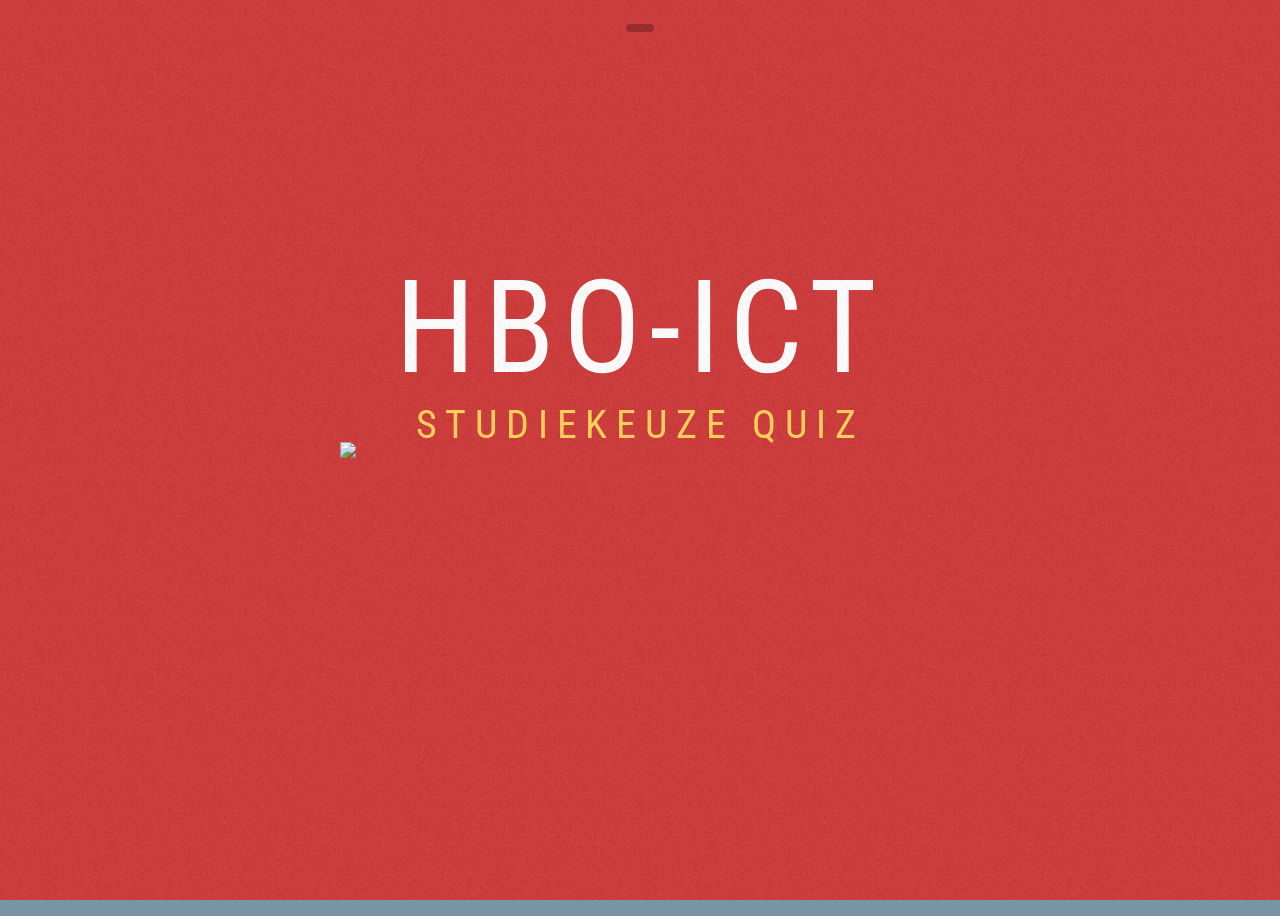
==== commit 2a34bb54: "Final" ====
--- a/quiz/index.html
+++ b/quiz/index.html
@@ -5,7 +5,7 @@
     <meta name="viewport" content="width=device-width, initial-scale=1.0">
     <title>HBO-ICT Studiekeuze Quiz</title>
     <link rel="stylesheet" href="style.css?v=20260330-1">
-    <link rel="stylesheet" href="https://cdnjs.cloudflare.com/ajax/libs/font-awesome/4.7.0/css/font-awesome.min.css">
+    <link rel="stylesheet" href="https://cdnjs.cloudflare.com/ajax/libs/font-awesome/4.7.0/css/font-awesome.min.css" integrity="sha512-SfTiTlX6kk+qitfevl/7LibUOeJWlt9rbyDn92a1DqWOw9vWG2MFoays0sgObmWazO5BQPiFucnnEAjpAB+/Sw==" crossorigin="anonymous" referrerpolicy="no-referrer" />
 </head>
 <body>
 
@@ -81,6 +81,9 @@
                 </a>
             </div>
 
+            <!-- Question counter -->
+            <div class="main_inner__question_counter"></div>
+
             <!-- Question -->
             <div class="main_inner__title">
                 <h1></h1>
@@ -104,6 +107,24 @@
     <canvas class="grain"></canvas>
 
     <style>
+        /* ── Question counter ────────────────────────────────── */
+        .main_inner__question_counter {
+            position: absolute;
+            top: 24px;
+            left: 50%;
+            transform: translateX(-50%);
+            z-index: 10;
+            font-family: 'Segoe UI', system-ui, -apple-system, sans-serif;
+            font-size: 13px;
+            font-weight: 700;
+            color: rgba(255, 255, 255, 0.95);
+            background: rgba(0, 0, 0, 0.25);
+            border-radius: 20px;
+            padding: 4px 14px;
+            letter-spacing: 0.3px;
+            white-space: nowrap;
+        }
+
         /* ── Name modal ──────────────────────────────────────── */
         .name-modal-wrap {
             padding: 28px 28px 24px;
@@ -269,7 +290,8 @@
         }
     </style>
 
-    <script src="https://code.jquery.com/jquery-3.6.0.min.js"></script>
+    <script src="https://code.jquery.com/jquery-3.6.0.min.js" integrity="sha256-/xUj+3OJU5yExlq6GSYGSHk7tPXikynS7ogEvDej/m4=" crossorigin="anonymous"></script>
+    <script src="https://cdnjs.cloudflare.com/ajax/libs/html2pdf.js/0.10.1/html2pdf.bundle.min.js" integrity="sha512-GsLlZN/3F2ErC5ifS5QtgpiJtWd43JWSuIgh7mbzZ8zBps+dvLusV+eNQATqgA/HdeKFVgA5v3S/cIrLF7QnA==" crossorigin="anonymous" referrerpolicy="no-referrer"></script>
     <script src="script.js?v=20260330-1"></script>
 </body>
 </html>
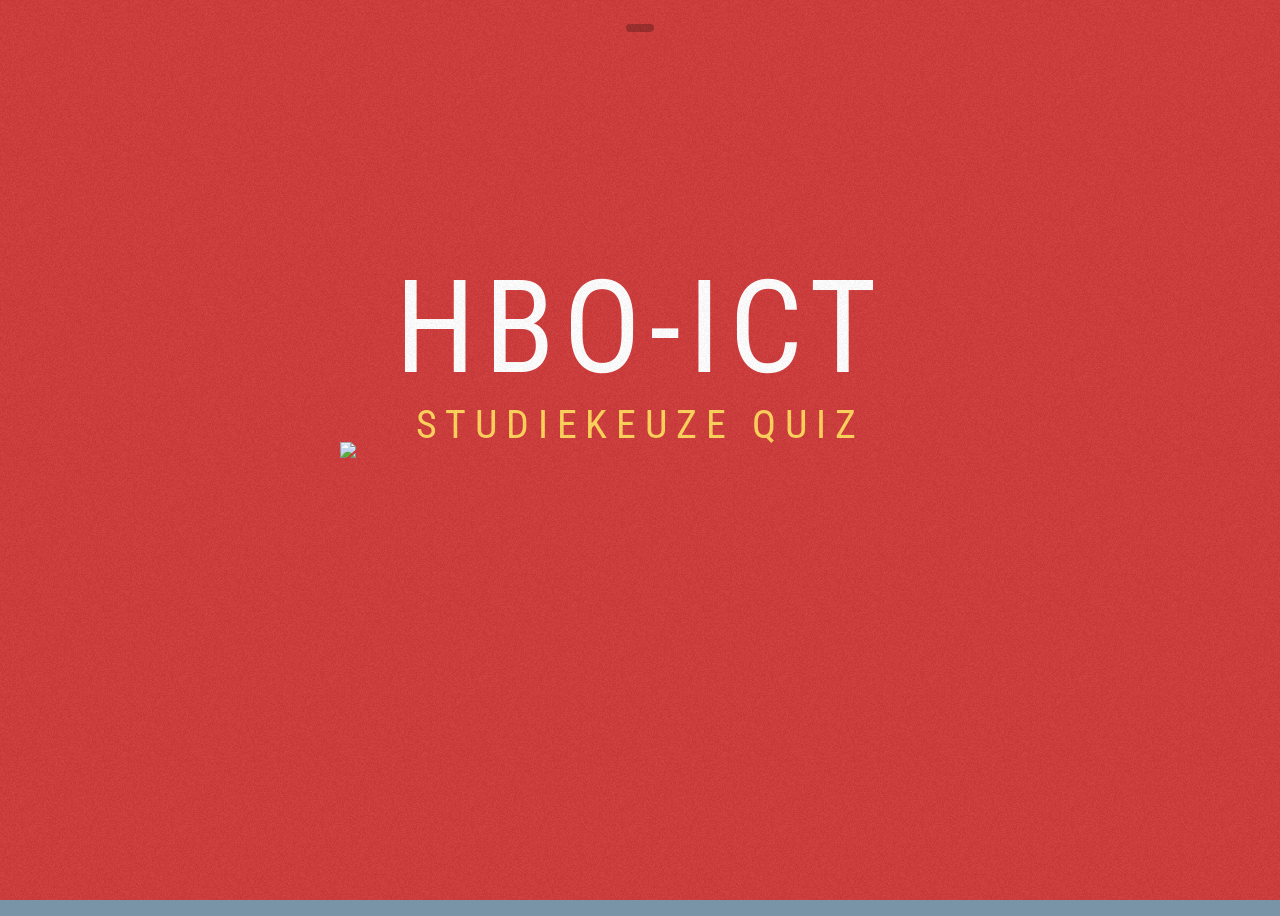
==== commit abd57fea: "Final" ====
--- a/quiz/index.html
+++ b/quiz/index.html
@@ -291,7 +291,7 @@
     </style>
 
     <script src="https://code.jquery.com/jquery-3.6.0.min.js" integrity="sha256-/xUj+3OJU5yExlq6GSYGSHk7tPXikynS7ogEvDej/m4=" crossorigin="anonymous"></script>
-    <script src="https://cdnjs.cloudflare.com/ajax/libs/html2pdf.js/0.10.1/html2pdf.bundle.min.js" integrity="sha512-GsLlZN/3F2ErC5ifS5QtgpiJtWd43JWSuIgh7mbzZ8zBps+dvLusV+eNQATqgA/HdeKFVgA5v3S/cIrLF7QnA==" crossorigin="anonymous" referrerpolicy="no-referrer"></script>
+    <script src="https://cdnjs.cloudflare.com/ajax/libs/html2pdf.js/0.10.1/html2pdf.bundle.min.js"></script>
     <script src="script.js?v=20260330-1"></script>
 </body>
 </html>
